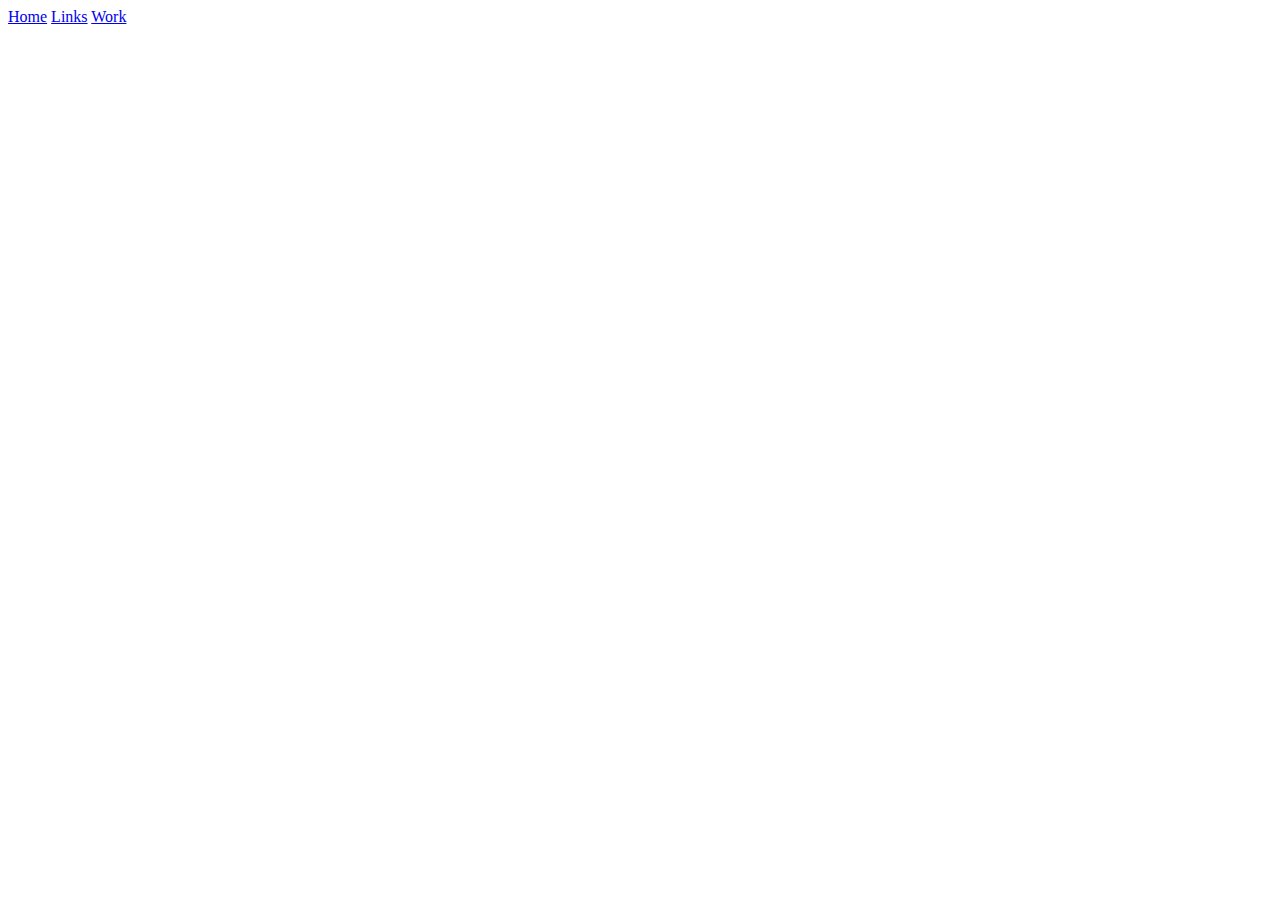
==== nav.html @ a807a0d5 "Initial commit" ====
<!DOCTYPE html>
<html>
 <head>
   <script src="https://code.jquery.com/jquery-1.10.2.js"></script>
 </head>
 <body>   
   <div class='nav-bar'>
     <a href='index.html'>Home</a>
     <a href='links.html'>Links</a>
     <a href='work.html'>Work</a> 
 </body>
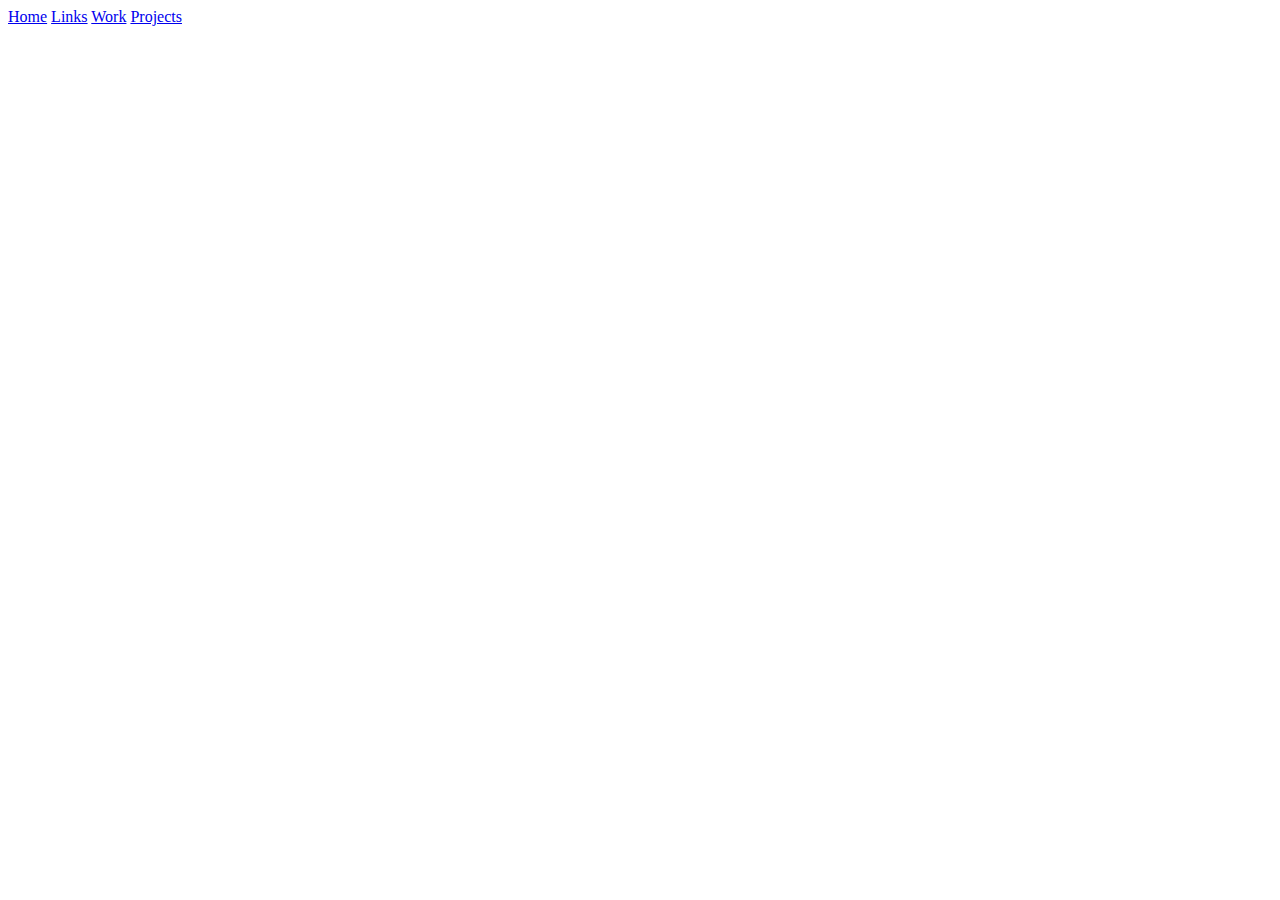
==== commit f75ff040: "no mo .html" ====
--- a/nav.html
+++ b/nav.html
@@ -6,6 +6,7 @@
  <body>   
    <div class='nav-bar'>
      <a href='index.html'>Home</a>
-     <a href='links.html'>Links</a>
-     <a href='work.html'>Work</a> 
+     <a href='links'>Links</a>
+     <a href='work'>Work</a> 
+     <a href='projects.html'>Projects</a>
  </body>